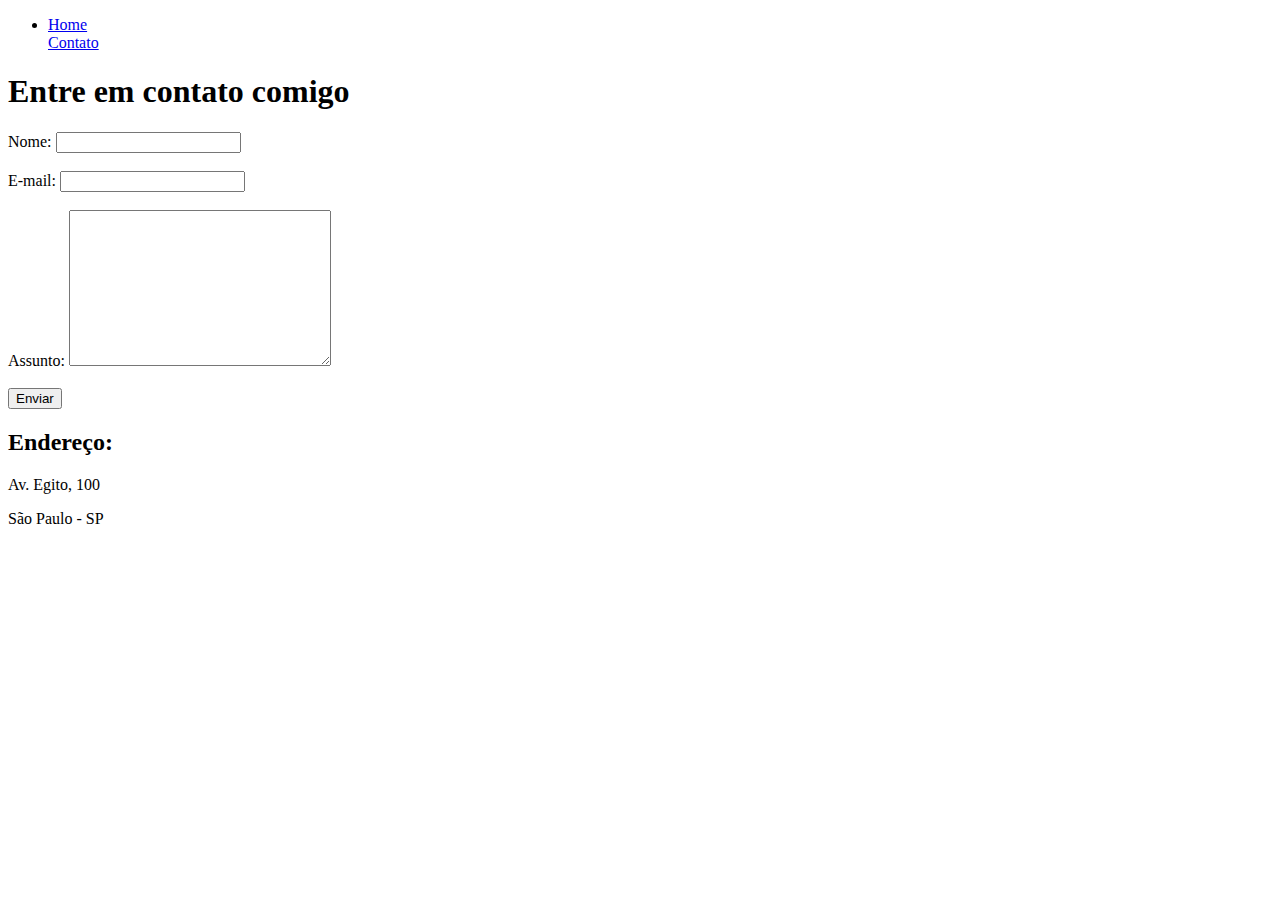
==== contato.html @ 13342f5c "Primeiras páginas HTML5" ====
<!DOCTYPE html>
<html lang="pt-br">
<head>
    <meta charset="UTF-8">
    <meta name="viewport" content="width=device-width, initial-scale=1.0">
    <title>Contato</title>
</head>
<body>
    <ul>
        <li>
            <a href="index.html">Home</a>
        </li>
        
        <a href="contato.html">Contato</a>
    </li>
    </ul>
    <h1>Entre em contato comigo</h1>

    <form>
        <label for="nome">Nome:</label>
        <input type="text" id= "nome">

        <br>
        <br>

        <label for="email">E-mail:</label>
        <input type="email" id= "email">

        <br>
        <br>

        <label for="assunto">Assunto:</label>
        <textarea name="assunto" id="assunto" cols="30" rows="10"></textarea>

        <br>
        <br>

        <button>Enviar</button>

    </form>

    <h2>Endereço:</h2>

    <p>Av. Egito, 100</p>
    <p>São Paulo - SP</p>
    <iframe src="https://www.google.com/maps/embed?pb=!1m18!1m12!1m3!1d3453.0596966525627!2d31.19177861551341!3d30.063823281875255!2m3!1f0!2f0!3f0!3m2!1i1024!2i768!4f13.1!3m3!1m2!1s0x14584187392a50b1%3A0x5b71d9c0d93ddcc9!2sEgito%20online!5e0!3m2!1sen!2sbr!4v1600699956451!5m2!1sen!2sbr" 
    width="400" 
    height="250" 
    frameborder="0" 
    style="border:0;" 
    allowfullscreen="" 
    aria-hidden="false" 
    tabindex="0"></iframe>
</body>
</html>
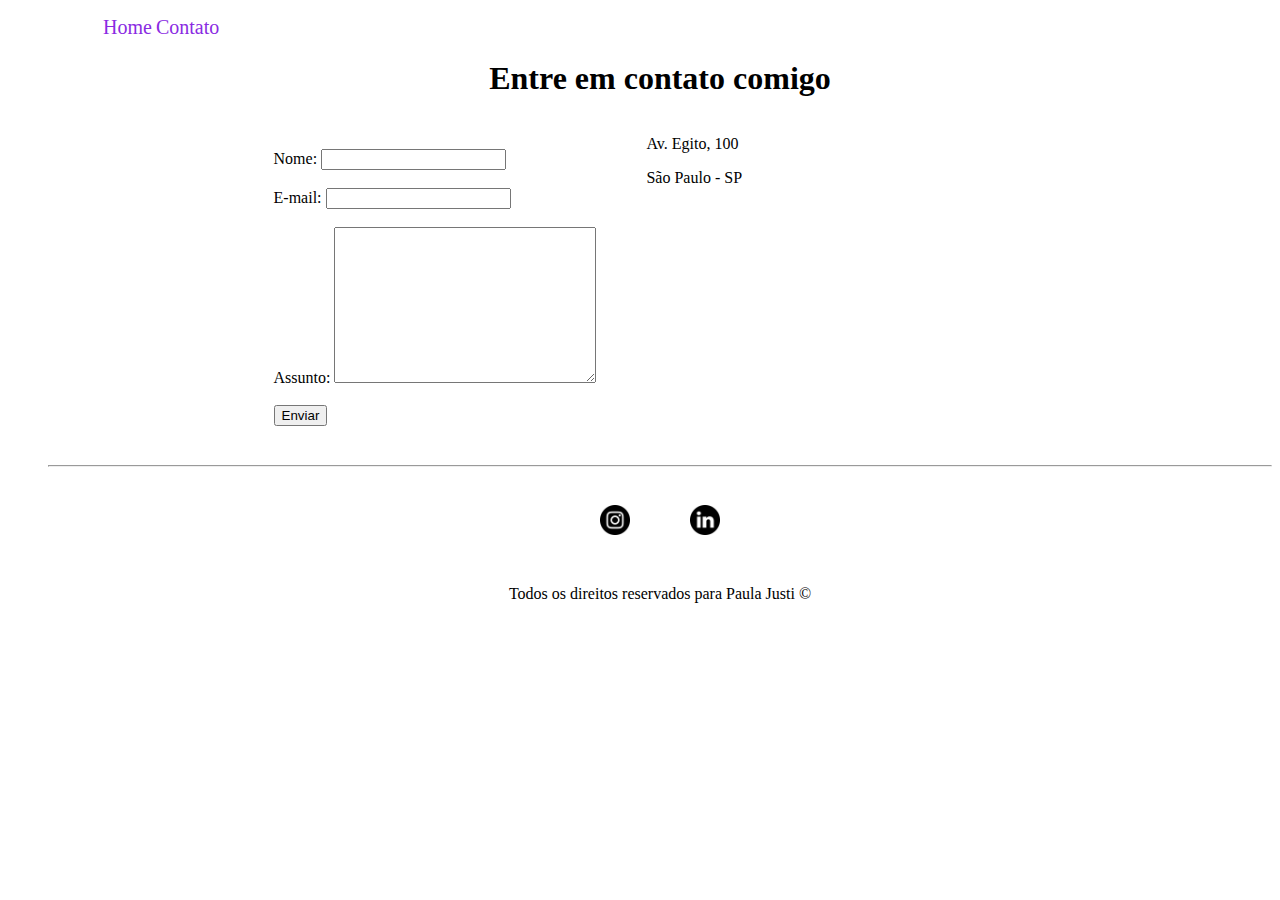
==== commit abf60f4f: "Primeiras páginas com CSS" ====
--- a/contato.html
+++ b/contato.html
@@ -4,52 +4,92 @@
     <meta charset="UTF-8">
     <meta name="viewport" content="width=device-width, initial-scale=1.0">
     <title>Contato</title>
+    <link rel="stylesheet" href="assets/CSS/style.css">
 </head>
 <body>
     <ul>
-        <li>
-            <a href="index.html">Home</a>
-        </li>
+        <ul id="menu">
+            <li>
+                <a href="index.html">Home</a>
+    
+                <a href="contato.html">Contato</a>
+            </li>
+    </ul>
+    <h1 class="center">Entre em contato comigo</h1>
+
+    <div class="container">
+
+        <div>
+            
+            <form>
+                <label for="nome">Nome:</label>
+                <input type="text" id= "nome">
         
-        <a href="contato.html">Contato</a>
-    </li>
-    </ul>
-    <h1>Entre em contato comigo</h1>
+                <br>
+                <br>
+        
+                <label for="email">E-mail:</label>
+                <input type="email" id= "email">
+        
+                <br>
+                <br>
+        
+                <label for="assunto">Assunto:</label>
+                <textarea name="assunto" id="assunto" cols="30" rows="10"></textarea>
+        
+                <br>
+                <br>
+        
+                <button>Enviar</button>
+        
+            </form>
 
-    <form>
-        <label for="nome">Nome:</label>
-        <input type="text" id= "nome">
+        </div>
 
-        <br>
-        <br>
+        <div class="ml-50">
+            <p>Av. Egito, 100</p>
+            <p>São Paulo - SP</p>
+            <iframe src="https://www.google.com/maps/embed?pb=!1m18!1m12!1m3!1d3453.0596966525627!2d31.19177861551341!3d30.063823281875255!2m3!1f0!2f0!3f0!3m2!1i1024!2i768!4f13.1!3m3!1m2!1s0x14584187392a50b1%3A0x5b71d9c0d93ddcc9!2sEgito%20online!5e0!3m2!1sen!2sbr!4v1600699956451!5m2!1sen!2sbr" 
+            width="400" 
+            height="250" 
+            frameborder="0" 
+            style="border:0;" 
+            allowfullscreen="" 
+            aria-hidden="false" 
+            tabindex="0"></iframe>
 
-        <label for="email">E-mail:</label>
-        <input type="email" id= "email">
+        </div>
 
-        <br>
-        <br>
 
-        <label for="assunto">Assunto:</label>
-        <textarea name="assunto" id="assunto" cols="30" rows="10"></textarea>
+    </div>
+    <footer>
 
-        <br>
-        <br>
+        <hr>
+        </footer>
+            <div class="container">
+        
+                <a href="https://www.instagram.com/" target="_blank">
+                    <img class= "tm-social p-30" src="assets/img/instagram.png" alt="Logo do instagram">
+        
+                </a>
+        
+                <a href="https://www.linkedin.com/in/paulajusti/" target="_blank">
+                    <img class= "tm-social p-30" src="assets/img/linkedin.png" alt="Logo do linkedin">
+        
+                </a>
+        
+            
+                
+        
+            </div>
+            <p class="center">
+        
+                Todos os direitos reservados para Paula Justi &copy;
+            </p>
 
-        <button>Enviar</button>
+    
 
-    </form>
+    
 
-    <h2>Endereço:</h2>
-
-    <p>Av. Egito, 100</p>
-    <p>São Paulo - SP</p>
-    <iframe src="https://www.google.com/maps/embed?pb=!1m18!1m12!1m3!1d3453.0596966525627!2d31.19177861551341!3d30.063823281875255!2m3!1f0!2f0!3f0!3m2!1i1024!2i768!4f13.1!3m3!1m2!1s0x14584187392a50b1%3A0x5b71d9c0d93ddcc9!2sEgito%20online!5e0!3m2!1sen!2sbr!4v1600699956451!5m2!1sen!2sbr" 
-    width="400" 
-    height="250" 
-    frameborder="0" 
-    style="border:0;" 
-    allowfullscreen="" 
-    aria-hidden="false" 
-    tabindex="0"></iframe>
 </body>
 </html>--- a/assets/CSS/style.css
+++ b/assets/CSS/style.css
@@ -0,0 +1,74 @@
+/* Estilos da página index.html*/
+
+.center{
+
+    text-align: center;
+}
+
+.justify{
+    text-align: justify;
+}
+
+.container{
+    display: flex ;
+    flex-flow: row;
+    justify-content: center;
+    align-items: center;
+
+}
+
+#menu li{
+
+    display: inline;
+    padding: 15px;
+    
+}
+
+#menu li a{
+
+    text-decoration: none; 
+    color: blueviolet;
+    font-size: 20px ;
+
+}
+
+#menu li a:hover{
+
+    color: blue;
+  
+
+}
+
+.p-30{
+
+    padding: 30px;
+}
+
+.br-50{
+
+    border-radius: 50%;
+}
+
+.wh{
+
+    width:300px;
+    height:300px;
+}
+
+.tm-social{
+
+    width: 30px;
+    height:30;
+}
+
+.mb-50{
+    margin-bottom: 50px;
+}
+
+
+/*Estilos da página contato */
+
+.ml-50{
+
+   margin-left: 50px;
+}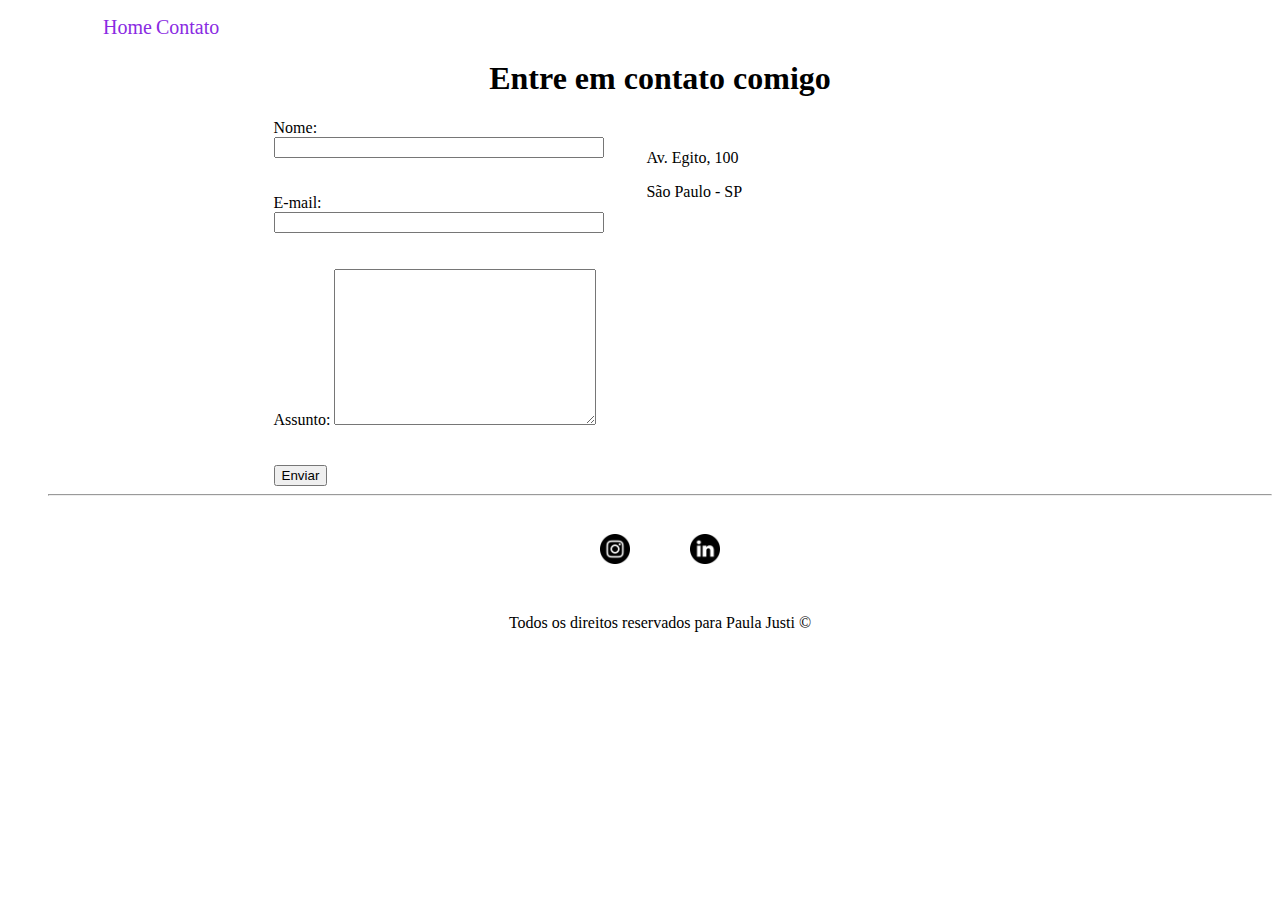
==== commit 0cfe0f5e: "Primeiras páginas com JS" ====
--- a/contato.html
+++ b/contato.html
@@ -23,24 +23,28 @@
             
             <form>
                 <label for="nome">Nome:</label>
-                <input type="text" id= "nome">
+                <input type="text" id= "nome" onkeyup='validaNome()'>
+                <div id="txtNome"></div>
         
                 <br>
                 <br>
         
                 <label for="email">E-mail:</label>
-                <input type="email" id= "email">
+                <input type="email" id= "email" onkeyup='validaEmail()'>
+                <div id="txtEmail"></div>
+
         
                 <br>
                 <br>
         
                 <label for="assunto">Assunto:</label>
-                <textarea name="assunto" id="assunto" cols="30" rows="10"></textarea>
+                <textarea name="assunto" id="assunto" cols="30" rows="10" onkeyup='validaAssunto()'></textarea>
+                <div id="txtAssunto"></div>
         
                 <br>
                 <br>
         
-                <button>Enviar</button>
+                <button onclick="enviar()">Enviar</button>
         
             </form>
 
@@ -56,7 +60,7 @@
             style="border:0;" 
             allowfullscreen="" 
             aria-hidden="false" 
-            tabindex="0"></iframe>
+            tabindex="0" onmousemove = 'mapaZoom()' onmouseout = 'mapaNormal()'id="mapa"></iframe>
 
         </div>
 
@@ -65,7 +69,7 @@
     <footer>
 
         <hr>
-        </footer>
+        
             <div class="container">
         
                 <a href="https://www.instagram.com/" target="_blank">
@@ -86,7 +90,9 @@
         
                 Todos os direitos reservados para Paula Justi &copy;
             </p>
+        </footer>
 
+    <script src="assets/js/script.js"></script>
     
 
     
